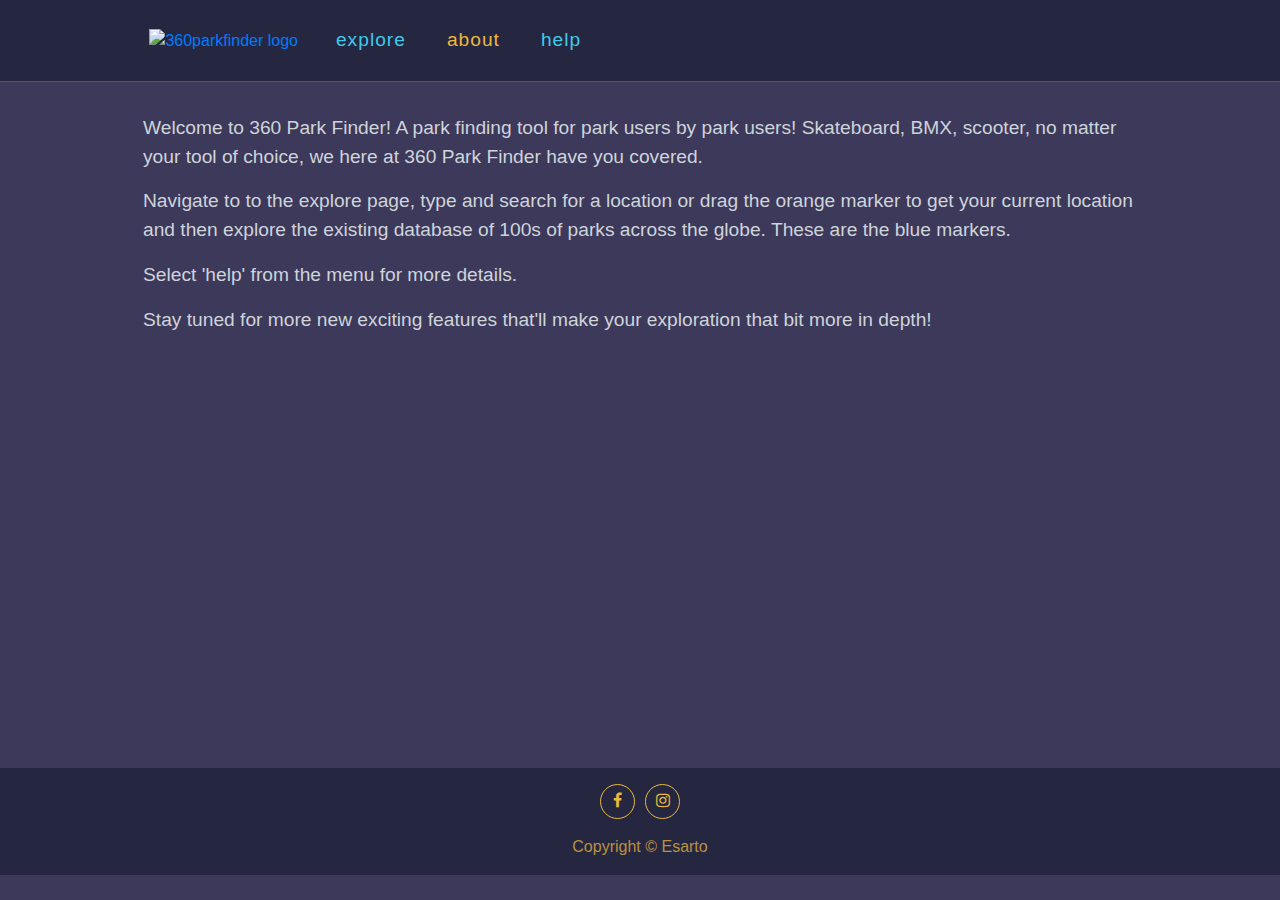
==== about.html @ 04a556cd "finalising product and fixing bugs" ====
<!DOCTYPE html>
<html lang="en">

<head>
    <meta charset="UTF-8">
    <meta name="viewport" content="width=device-width, initial-scale=1.0">
    <meta http-equiv="X-UA-Compatible" content="ie=edge">
    <title>360ParkFinder</title>

    <!-- bootstrap -->
    <link rel="stylesheet" href="https://stackpath.bootstrapcdn.com/bootstrap/4.3.1/css/bootstrap.min.css">

    <!-- font awesome -->
    <link rel="stylesheet" href="https://stackpath.bootstrapcdn.com/font-awesome/4.7.0/css/font-awesome.min.css">

    <link rel="stylesheet" href="assets/styles/styles.css">

</head>

<body>

    <!-- navigation -->

    <nav class="navbar navbar-expand-lg">
        <div class="container-fluid">
            <a class="brand-link" href="index.html">
                <img src="assets/images/brand-logo.svg" alt="360parkfinder logo" class="brand-logo">
            </a>
            <button class="navbar-toggler" type="button" data-toggle="collapse" data-target="#navbarSupportedContent"
                aria-controls="navbarSupportedContent" aria-expanded="false" aria-label="Toggle navigation">
                <i class="fa fa-bars"></i>
            </button>

            <div class="collapse navbar-collapse" id="navbarSupportedContent">
                <ul class="navbar-nav">
                    <li class="menu-item" data-toggle="collapse" data-target=".navbar-collapse.show">
                        <a class="menu-link blue" href="explore.html">explore</a>
                    </li>
                    <li class="menu-item" data-toggle="collapse" data-target=".navbar-collapse.show">
                        <a class="menu-link orange" href="about.html">about</a>
                    </li>
                    <li class="menu-item" data-toggle="collapse" data-target=".navbar-collapse.show">
                        <a class="menu-link blue" href="#" data-toggle="modal" data-target="#helpModal">help</a>
                    </li>
                </ul>
            </div>
        </div>
    </nav>

    <!-- main content -->
    <div class="about-content">
        <div class="container-fluid">
            <div class="row">
                <div class="col-12">
                    <p class="about">
                        Welcome to 360 Park Finder! A park finding tool for park users by park users! Skateboard, BMX,
                        scooter, no matter your tool of choice, we here at 360 Park Finder have you covered.
                    </p>
                    <p class="about">
                        Navigate to to the explore page, type and search for a location or drag the orange marker
                        to
                        get your current location and then explore the existing database of 100s of parks across the
                        globe.
                        These are the blue markers. 
                    </p>
                    <p class="about">
                        Select 'help' from the menu for more details.
                    </p>
                    <p class="about">
                        Stay tuned for more new exciting features that'll make your exploration that bit more in depth!
                    </p>
                </div>

            </div>
        </div>
    </div>

    <!-- help modal -->

    <div class="modal fade" id="helpModal" tabindex="-1" role="dialog" aria-labelledby="helpModalLabel"
        aria-hidden="true">
        <div class="modal-dialog" role="document">
            <div class="modal-content">
                <div class="modal-header">
                    <h5 class="modal-title" id="helpModalLabel">How to explore</h5>
                    <button type="button" class="close" data-dismiss="modal" aria-label="Close">
                        <span aria-hidden="true">&times;</span>
                    </button>
                </div>
                <div class="modal-body">
                    <ol class="modal-list">
                        <li class="modal-item">Navigate to the explore page.</li>
                        <li class="modal-item">Type in a location and select from the dropdown list.</li>
                        <li class="modal-item">Once the seletion has filled the input box, click/tap the search button!
                        </li>
                        <li class="modal-item">Zoom in a check out the parks in the area you have searched for.</li>
                    </ol>
                </div>
                <div class="modal-footer">
                    <button type="button" class="btn btn-secondary" data-dismiss="modal">Close</button>
                    <a href="explore.html"><button type="button" class="btn btn-primary">Go there now</button></a>
                </div>
            </div>
        </div>
    </div>

    <!-- footer -->

    <footer>
        <div class="container-fluid">
            <div class="row">
                <div class="col">
                    <ul class="social-links">
                        <li class="social-links-item">
                            <a href="https://www.facebook.com/" target="_blank">
                                <i class="fa fa-facebook" aria-hidden="true"></i>
                                <span class="sr-only">Facebook</span>
                            </a>
                        </li>
                        <li class="social-links-item">
                            <a href="https://www.instagram.com/" target="_blank">
                                <i class="fa fa-instagram" aria-hidden="true"></i>
                                <span class="sr-only">Instagram</span>
                            </a>
                        </li>
                    </ul>
                    <p class="copyright">Copyright © Esarto</p>
                </div>
            </div>
        </div>
    </footer>

    <!-- jq -->
    <script src="https://ajax.googleapis.com/ajax/libs/jquery/3.2.1/jquery.min.js"></script>

    <!-- bootstrap -->
    <script src="https://stackpath.bootstrapcdn.com/bootstrap/4.3.1/js/bootstrap.min.js"
        integrity="sha384-JjSmVgyd0p3pXB1rRibZUAYoIIy6OrQ6VrjIEaFf/nJGzIxFDsf4x0xIM+B07jRM"
        crossorigin="anonymous"></script>

</body>

</html>
---- assets/styles/styles.css ----
/* ------------------------------------------- general */

body {
    font-family: 'Franklin Gothic Medium', 'Arial Narrow', Arial, sans-serif;
    margin: 0;
    padding: 0;
    background-color: #3d395a;
    color: #ced4da;
}

.content {
    min-height: calc(100vh - 15.375rem);
    display: flex;
    align-items: center;
}

h1 {
    margin: 0;
}

.orange {
    color: #EBB73F;
}

.blue {
    color: #3FC9EB;
}

/* ------------------------------------------- navigation */

.navbar {
    background-color: #252741;
    padding: 8px;
    border-bottom: solid 1px #555179;
}

.brand-link {
    height: 100%;
    margin: 10px auto;
}

.brand-logo {
    height: 70px;
}

.navbar-toggler {
    position: absolute;
    top: 35px;
    right: 10px;
}

.navbar-toggler i {
    font-size: 1.4rem;
    color: #EBB73F;
}

.navbar button:focus {
    outline: none;
}

.navbar-nav {
    padding: 10px 0;
}

.menu-item {
    text-align: center;
}

.menu-link {
    display: block;
    padding: .5rem;
    font-size: 1.2rem;
    letter-spacing: 1px;
    transition: color .2s ease-in-out;
}

.menu-link:hover {
    text-decoration: none;
    color: #ced4da;
}

/* ------------------------------------------- landing */

.landing {
    display: flex;
    flex-direction: column;
    justify-content: center;
    align-items: center;
    text-align: center;
}

.landing-heading {
    font-size: 3rem;
}

.lh-sub {
    font-size: 2rem;
}

.landing-p {
    font-size: 1.2rem;
    margin: 2rem 0;
}

.landing-cta {
    background-color: #3FC9EB;
    color: #3d395a;
    font-size: 1.5rem;
    font-weight: bold;
    letter-spacing: 2px;
    margin-top: 12px;
    padding: 5px 40px;
    border: 1px solid #252741;
    border-radius: 20px;
    transition: padding .3s ease-in-out;
}

.landing-cta:hover {
    text-decoration: none;
    color: #3d395a;
    padding: 5px 60px;
}

/* ------------------------------------------- explore */

.search-location-title {
    font-size: 1rem;
    margin-top: 1rem;
    margin-bottom: 0;
    color: #ced4da;
}

.search-form {
    display: flex;
    margin-bottom: 1rem;
}

.form-control {
    background-color: #3d395a;
    color: white;
}

.form-control::placeholder {
    color: #fff;
    opacity: .6;
}

.form-control:focus {
    background-color: inherit;
    color: inherit;
}

#search_location {
    border-right: none;
    border-top-right-radius: 0;
    border-bottom-right-radius: 0;
}

.search-submit {
    background-color: #3d395a;
    width: 30%;
    border: 1px solid #ced4da;
    border-top-right-radius: .25rem;
    border-bottom-right-radius: .25rem;
}

.search-submit i {
    color: #EBB73F;
}

#geomap{
    height: 50vh;
    width: 100%;
    overflow: hidden;
    border: 1px solid #252741;
    border-radius: .5rem;
}

.current-marker {
    font-size: 1rem;
    margin-top: 1rem;
    margin-bottom: 0;
    color: #ced4da;
}

.search_addr {
    width: 100%;
    background-color: #3d395a;
    color: #ced4da;
}

.park-marker {
    font-size: 1rem;
    margin-top: 1rem;
    margin-bottom: 0;
    color: #ced4da;
}

#capture {
    height: auto;
    min-height: 35px;
    max-height: 200px;
    width: 100%;
    padding: 0.375rem 0.75rem;
    word-wrap: break-word;
    overflow: hidden;
    border: 1px solid #ced4da;
    }

/* ------------------------------------------- about */

.about-content {
    min-height: calc(100vh - 15.375rem);
    padding-top: 2rem;
}

.about {
    text-align: left;
    color: #ced4da;
    font-size: 1.2rem;
}

/* ------------------------------------------- help modal */

.modal-header, .modal-footer {
    background-color: #252741;
}

.close, .close:hover {
    color: #ced4da;
}

.modal-content {
    background-color: #3d395a;
}

.btn {
    color: #252741;
    font-weight: bold;
    border: none;
}

.btn:hover {
    color: #ced4da;
}

.btn-secondary, .btn-secondary:hover {
    background-color: #EBB73F;
}

.btn-primary, .btn-primary:hover {
    background-color: #3FC9EB;
}

/* ------------------------------------------- footer */

footer {
    margin-top: 2rem;
    padding-top: 1rem;
    background-color: #252741;
    text-align: center;
}

.social-links {
    display: flex;
    justify-content: center;
    padding: 0;
    list-style-type: none;
}

.social-links-item {
    display: flex;
    justify-content: center;
    align-items: center;
    width: 35px;
    height: 35px;
    margin: 0 5px;
    border-radius: 50%;
    border: 1px solid #EBB73F;
}

.social-links-item a {
    width: 100%;
    color: #EBB73F;
    transition: color .3s ease-in-out;
}

.social-links-item a:hover {
    color: #EBB73F80;
}

.copyright {
    color: #EBB73FC0;
}

/* ------------------------------------------- media queries */

@media (min-width: 992px) {
    .container-fluid {
        max-width: 80%;
    }

    .brand-link {
        margin-right: 30px;
    }

    .menu-item {
        margin-right: 25px;
    }

    #geomap {
        height: 60vh;
    }
  }
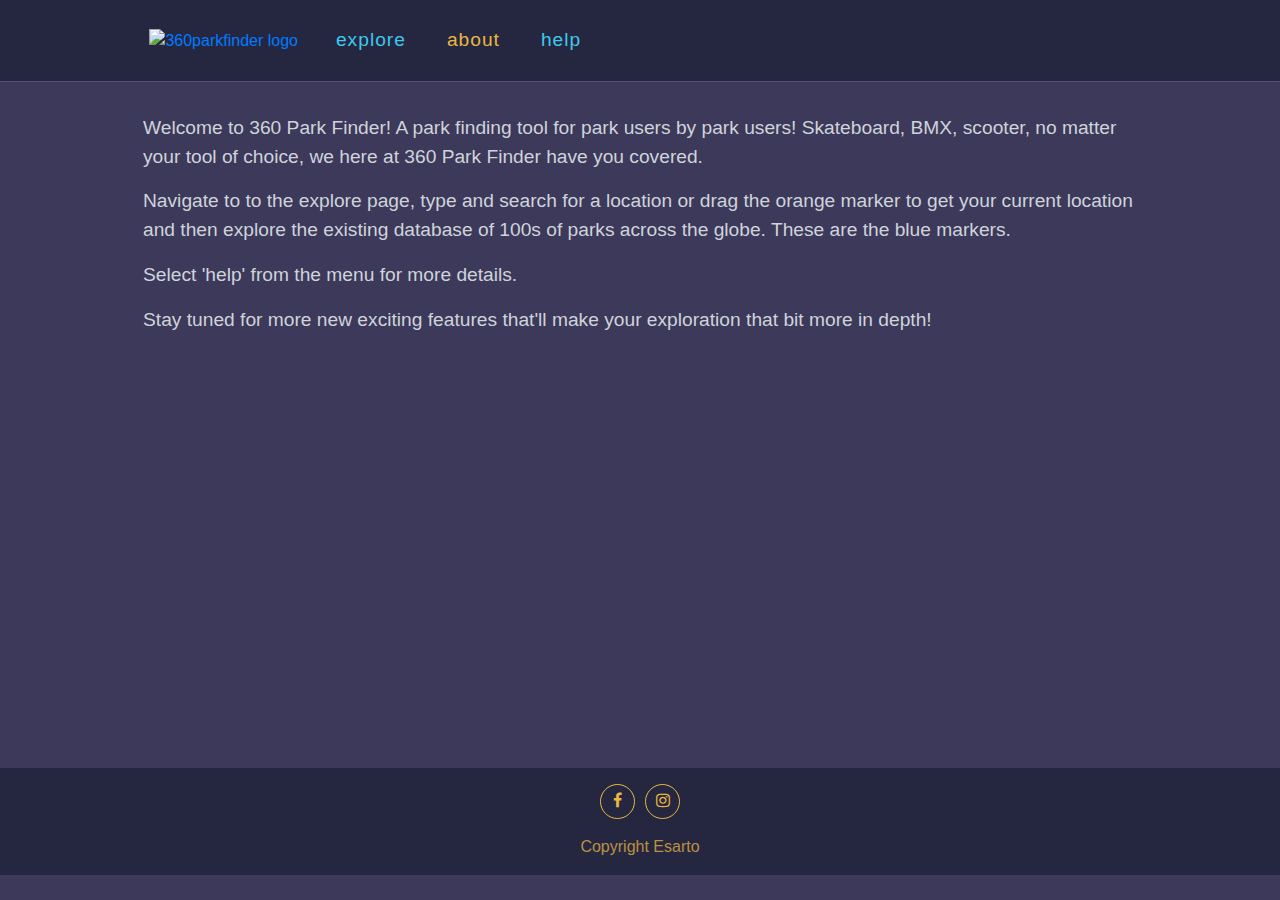
==== commit bbc4a843: "Finialised README, added wireframes and fixed a few more things on the code" ====
--- a/about.html
+++ b/about.html
@@ -98,7 +98,7 @@
                 </div>
                 <div class="modal-footer">
                     <button type="button" class="btn btn-secondary" data-dismiss="modal">Close</button>
-                    <a href="explore.html"><button type="button" class="btn btn-primary">Go there now</button></a>
+                    <button onclick="window.location.href='explore.html'"  type="button" class="btn btn-primary">Go there now</button>
                 </div>
             </div>
         </div>
@@ -124,7 +124,7 @@
                             </a>
                         </li>
                     </ul>
-                    <p class="copyright">Copyright © Esarto</p>
+                    <p class="copyright">Copyright Esarto</p>
                 </div>
             </div>
         </div>
